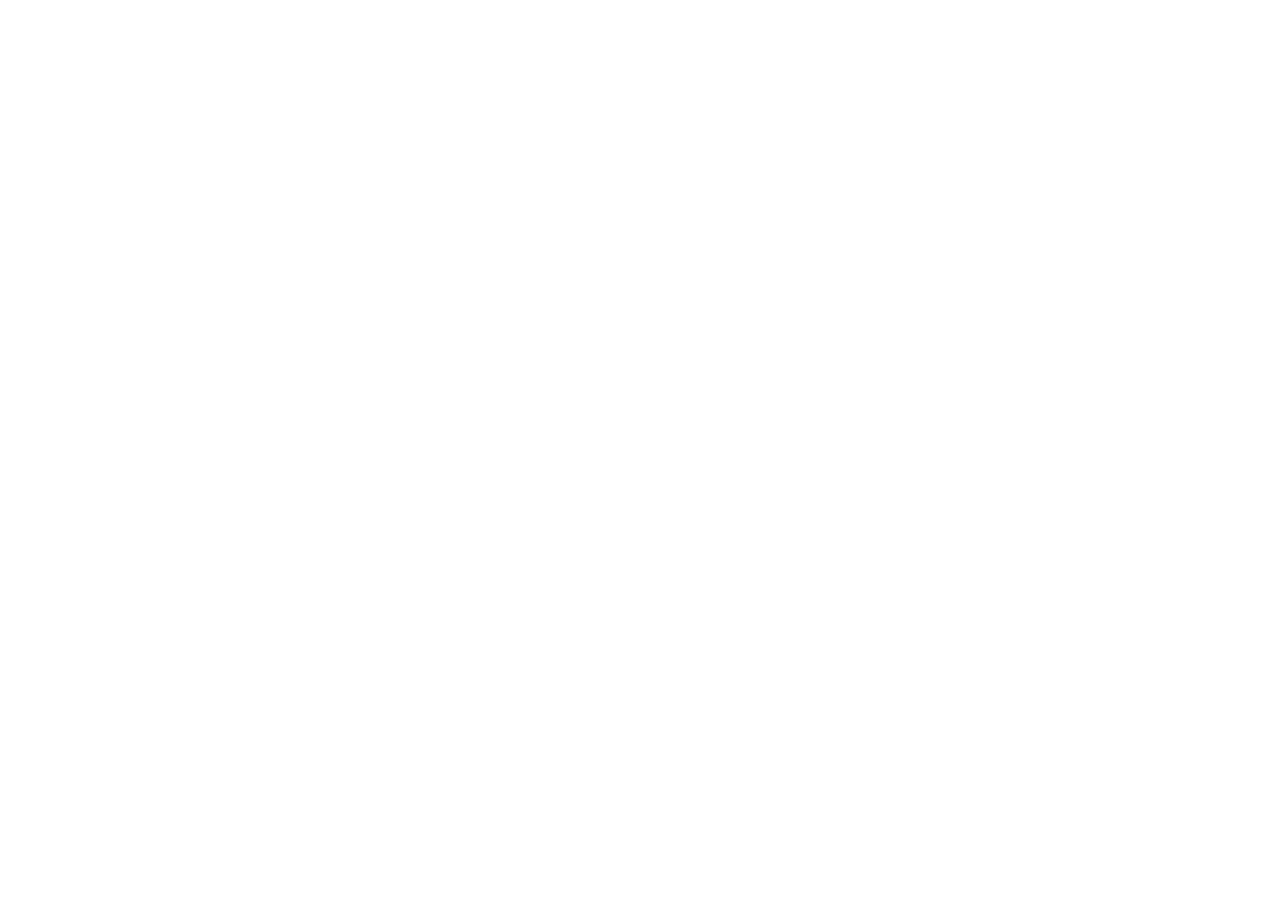
==== about.html @ 9983ca64 "add" ====
<!DOCTYPE html>
<html lang="en">
<head>
    <meta charset="UTF-8">
    <meta name="viewport" content="width=device-width, initial-scale=1.0">
    <title>About page Of SIT</title>
    <link rel="stylesheet" href="about.css">
</head>
<body>

    
    <script src="script.js"></script>
</body>
</html>
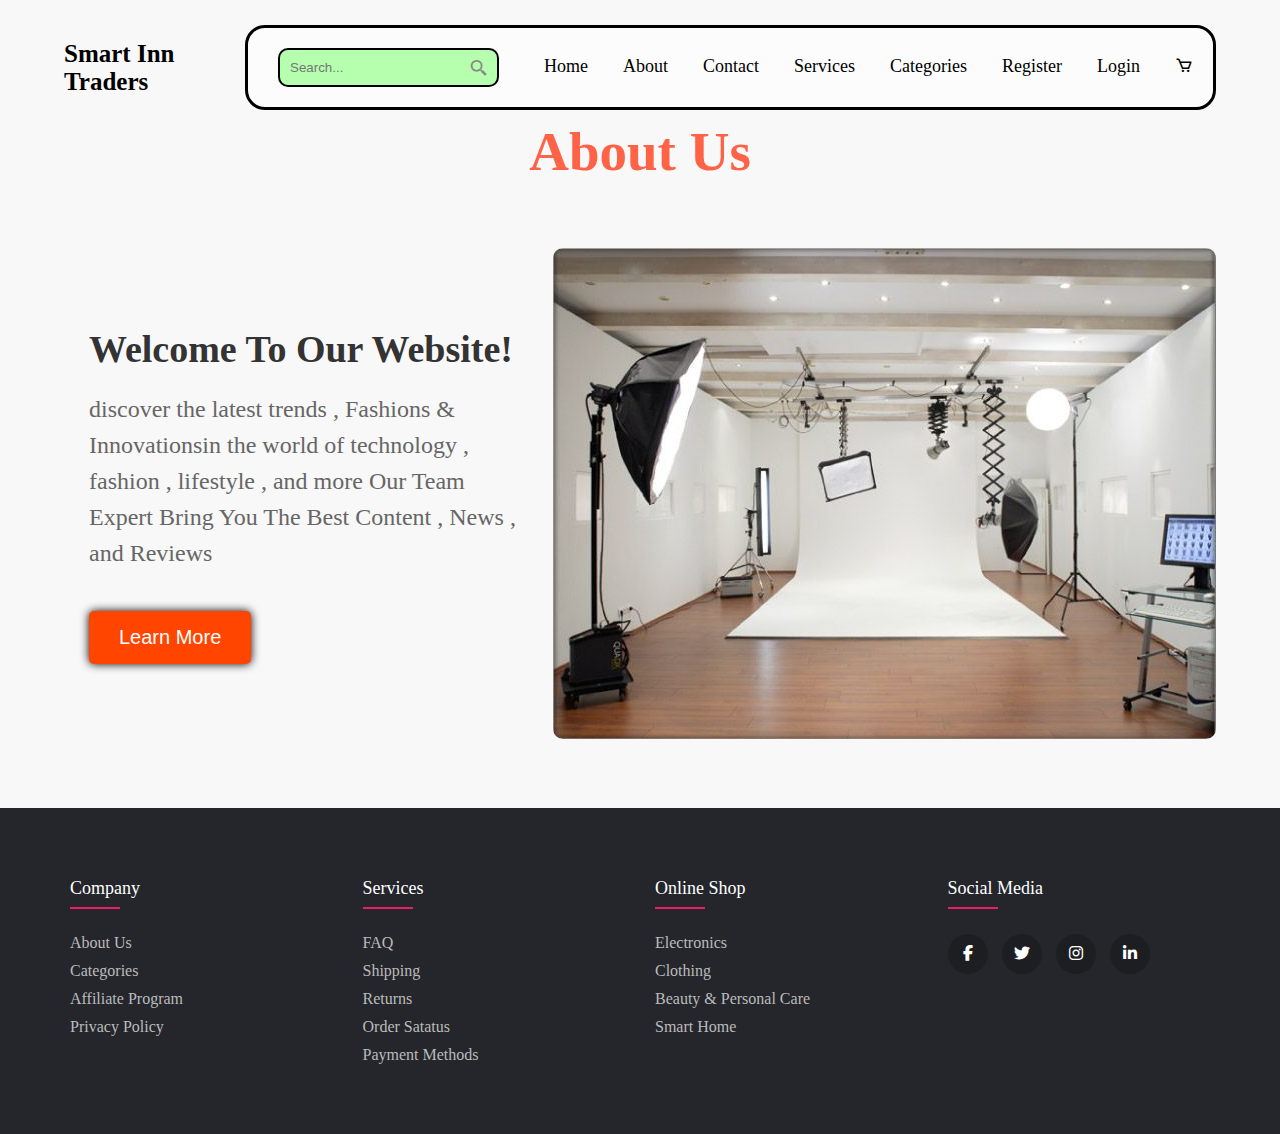
==== commit 8c0e070c: "hello world" ====
--- a/about.html
+++ b/about.html
@@ -5,10 +5,97 @@
     <meta name="viewport" content="width=device-width, initial-scale=1.0">
     <title>About page Of SIT</title>
     <link rel="stylesheet" href="about.css">
+
+    <link rel="stylesheet" href="https://cdnjs.cloudflare.com/ajax/libs/font-awesome/6.7.2/css/all.min.css" integrity="sha512-Evv84Mr4kqVGRNSgIGL/F/aIDqQb7xQ2vcrdIwxfjThSH8CSR7PBEakCr51Ck+w+/U6swU2Im1vVX0SVk9ABhg==" crossorigin="anonymous" referrerpolicy="no-referrer" />
+    <link href='https://unpkg.com/boxicons@2.1.4/css/boxicons.min.css' rel='stylesheet'>
 </head>
 <body>
+    <header>
+        <a href="#" class="logo"> Smart Inn Traders</a>
 
-    
+        <nav class="navbar">
+            <div class="search-container">
+                <input type="text" placeholder="Search...">
+                <i class='bx bx-search-alt-2'></i>
+            </div>
+            <a href="home.html" class="active">Home</a>
+            <a href="about.html">About</a>
+            <a href="contact.html">Contact</a>
+            <a href="services.html">Services</a>
+            <a href="categories.html">Categories</a>
+            <a href="login.html?view=register" >Register</a>
+            <a href="login.html?view=login">Login</a>
+            <a href="cart.html" class="varbar"><i class='bx bx-cart'></i></a>
+           
+        </nav>
+</header>
+
+    <section class="hero">
+        <div class="heading">
+            <h1>About Us</h1>
+        </div>
+        <div class="container">
+            <div class="hero-content">
+                <h2>Welcome To Our Website!</h2>
+                <p>discover the latest trends , Fashions & Innovationsin the world of technology , fashion , lifestyle , and more
+                    Our Team Expert Bring You The Best Content , News , and Reviews</p>
+                    <button class="btn">Learn More</button>
+            </div>
+            <div class="hero-img">
+                <img src="Photo studio.jpeg" alt="">
+            </div>
+        </div>
+    </section>
+
+    <footer class="footer">
+        <div class="container-dot">
+            <div class="row">
+                <div class="footer-col">
+                    <h4>Company</h4>
+                    <ul>
+                        <li><a href="#">About Us</a></li>
+                        <li><a href="#">Categories</a></li>
+                        <li><a href="#">Affiliate Program</a></li>
+                        <li><a href="#">Privacy Policy</a></li>
+                    </ul>
+                </div>
+
+                <div class="footer-col">
+                    <h4>Services</h4>
+                    <ul>
+                        <li><a href="#">FAQ</a></li>
+                        <li><a href="#">Shipping</a></li>
+                        <li><a href="#">Returns</a></li>
+                        <li><a href="#">Order Satatus</a></li>
+                        <li><a href="#">Payment Methods</a></li>
+                    </ul>
+                </div>
+
+                <div class="footer-col">
+                    <h4>Online Shop</h4>
+                    <ul>
+                        <li><a href="#">Electronics</a></li>
+                        <li><a href="#">Clothing</a></li>
+                        <li><a href="#">Beauty & Personal Care</a></li>
+                        <li><a href="#">Smart Home</a></li>
+                    </ul>
+                </div>
+
+                <div class="footer-col">
+                    <h4>Social Media</h4>
+                    <div class="social-link">
+                        <a href="#"><i class="fab fa-facebook-f"></i></a>  
+                        <a href="#"><i class="fab fa-twitter"></i></a> 
+                        <a href="#"><i class="fab fa-instagram"></i></a> 
+                        <a href="#"><i class="fab fa-linkedin-in"></i></a>   
+                       
+                    </div>
+                </div>
+            </div>
+        </div>
+    </footer>
+
+
     <script src="script.js"></script>
 </body>
 </html>--- a/about.css
+++ b/about.css
@@ -0,0 +1,312 @@
+*{
+    margin: 0;
+    padding: 0;
+    box-sizing: border-box;
+    /* font-family: 'Arial' , sans-serif; */
+}
+
+
+
+.container{
+    position: relative;
+    height: 100%;
+    background:rgba(255, 255, 255, 0.021);
+border-radius: 30px;
+}
+
+header{
+    position: absolute;
+    top: 0%;
+    left: 0%;
+    width: 100%;
+    padding: 25px 5%;
+    display:flex ;
+    justify-content: space-between;
+    align-items: center;
+    z-index: 100;
+}
+.logo{
+    font-size: 25px;
+    color: #000000;
+    text-decoration: none;
+    font-weight: 600;   
+    transition: .5s;
+}
+.logo:hover{
+    border-bottom: 4px solid #000000;
+    font-size:30px ;
+    animation: backwards;
+    
+}
+
+.navbar a{
+    font-size: 18px;
+    color: #000000;
+    text-decoration: none;
+    font-weight: 500;
+    margin-left: 35px;
+    border-bottom: 2px solid transparent ;
+    transition: .5s;
+}
+
+.navbar a:hover
+
+{
+    border-color: #000000;
+
+}
+
+.btn{
+    display: inline-block;
+    padding: 10px 30px;
+    background: #ffffff;
+    border: 2px solid #000000;
+    border-radius: 40px;
+    box-shadow: 0 0 10px #000000;
+    color: #333;
+    text-decoration: none;
+    transition: .5s;
+    font-weight: 500;
+}
+
+.btn:hover{
+    background: #b5ffae;
+    box-shadow: none;
+    color: #000000;
+
+}
+
+
+.search-container {
+    display: flex;
+    align-items: center;
+    margin-left: 30px; 
+
+}
+
+
+.search-container input {
+    padding: 10px;
+    border: 2px solid #000000; 
+    border-radius: 10px; 
+    outline: none;
+    color: #000000; 
+    background-color: #b5ffae; 
+    margin-top: 20px;
+    padding-right: 30px;
+    margin-bottom:20px ;
+    
+}
+
+
+
+.search-container i {
+    margin-left: -30px ;
+    /* color: #000000; Icon color */
+    cursor: pointer; /* Pointer cursor on hover */
+    top: 50%;
+    transform: translateY(50%);
+    position: relative;
+    margin-top: -20px;
+    font-size: 20px;
+    color: #888;
+    margin-right: 20px;
+}
+
+.navbar{
+    display: flex;
+    align-items: center;
+    border: 3px solid #000000;
+    border-radius: 20px;
+    background: #ffffff8e;
+}
+
+
+.varbar{
+    margin-right:20px ;
+    font-weight: 600;
+}
+.next-line{
+    margin-top: 20px;
+    text-align: center;
+    align-items: center;
+    display: flex;
+}
+
+
+
+.container-dot{
+    max-width: 1170px;
+
+    margin: auto;
+}
+
+
+.row{
+    display: flex;
+    flex-wrap: wrap;
+}
+ul{
+    list-style: none;
+}
+
+.footer{
+    
+    background-color:#24262b ;
+    padding: 70px 0;
+    width: 100vw;
+    position: relative;
+    left: 0;
+    margin-left: calc(-50vw + 50%);
+}
+
+.footer-col{
+    width: 25%;
+    padding: 0 15px;
+}
+
+.footer-col h4{
+    font-size: 18px;
+    color: #ffffff;
+    text-transform: capitalize;
+    margin-bottom: 35px;
+    font-weight: 500;
+    position: relative;
+   
+}
+
+.footer-col h4::before{
+    content: '';
+    position: absolute;
+    left: 0;
+    bottom: -10px;
+    background-color: #e91e63;
+    height: 2px;
+    box-sizing: border-box;
+    width: 50px;
+}
+
+.footer-col ul li:not(:last-child) {
+    margin-bottom: 10px;
+}
+
+.footer-col ul li a {
+    font-size: 16px;
+    text-transform: capitalize;
+    color: #ffffff;
+    text-decoration: none;
+    font-weight: 300;
+    color: #bbbbbb;
+    display: block;
+    transition: all 0.3s ease;
+}
+
+
+
+.footer-col ul li a:hover{
+    color: #ffffff;
+    padding-left: 8px;
+}
+
+
+.footer-col .social-link a {
+    display: inline-block;
+    height: 40px;
+    width: 40px;
+    background-color: rgba(0, 0, 0,0.2);
+    margin:0 10px 10px 0;
+    text-align: center;
+    line-height: 40px;
+    border-radius: 50%;
+    color: #ffffff;
+    transition: all 0.5s ease;
+}
+
+
+.footer-col .social-link a:hover{
+    color: #25272c;
+    background-color: #ffffff;
+
+}
+@media(max-width:767px)
+{
+    .footer-col{
+        width: 50%;
+        margin-bottom: 40px;
+    }
+}
+
+
+
+@media(max-width:574px)
+{
+    .footer-col{
+        width: 100%;
+       
+    }
+}
+
+.hero{
+    background-color:#f8f8f8 ;
+    overflow: hidden;
+}
+
+
+.heading h1{
+    font-size: 55px;
+    color: #ff6347;
+    text-align: center;
+    margin-top: 120px;
+}
+
+.container{
+    display: flex;
+    justify-content: center;
+    align-items: center;
+    width: 90%;
+    margin: 65px auto;
+}
+
+.hero-content{
+    flex: 1;
+    width: 600px;
+    margin: 0 25px;
+}
+
+.hero-content h2{
+    font-size: 38px;
+    margin-bottom: 20px;
+    color: #333;
+}
+
+.hero-content p{
+    font-size: 24px;
+    line-height: 1.5;
+    margin-bottom: 40px;
+    color: #666;
+}
+
+.hero-content button{
+    display: inline-block;
+    padding: 15px 30px;
+    background-color: #ff4500;
+    color: #fff;
+    border-radius: 5px;
+    font-size: 20px;
+    border: none;
+    cursor: pointer;
+    transition: 0.3s ease;
+}
+
+.hero-content button:hover{
+    background-color: #ff6347;
+    transform: scale(1.1);
+}
+
+img{
+    width: 100%;
+    height: 100%;
+    object-fit: cover;
+    border-radius: 10px;
+}
+
